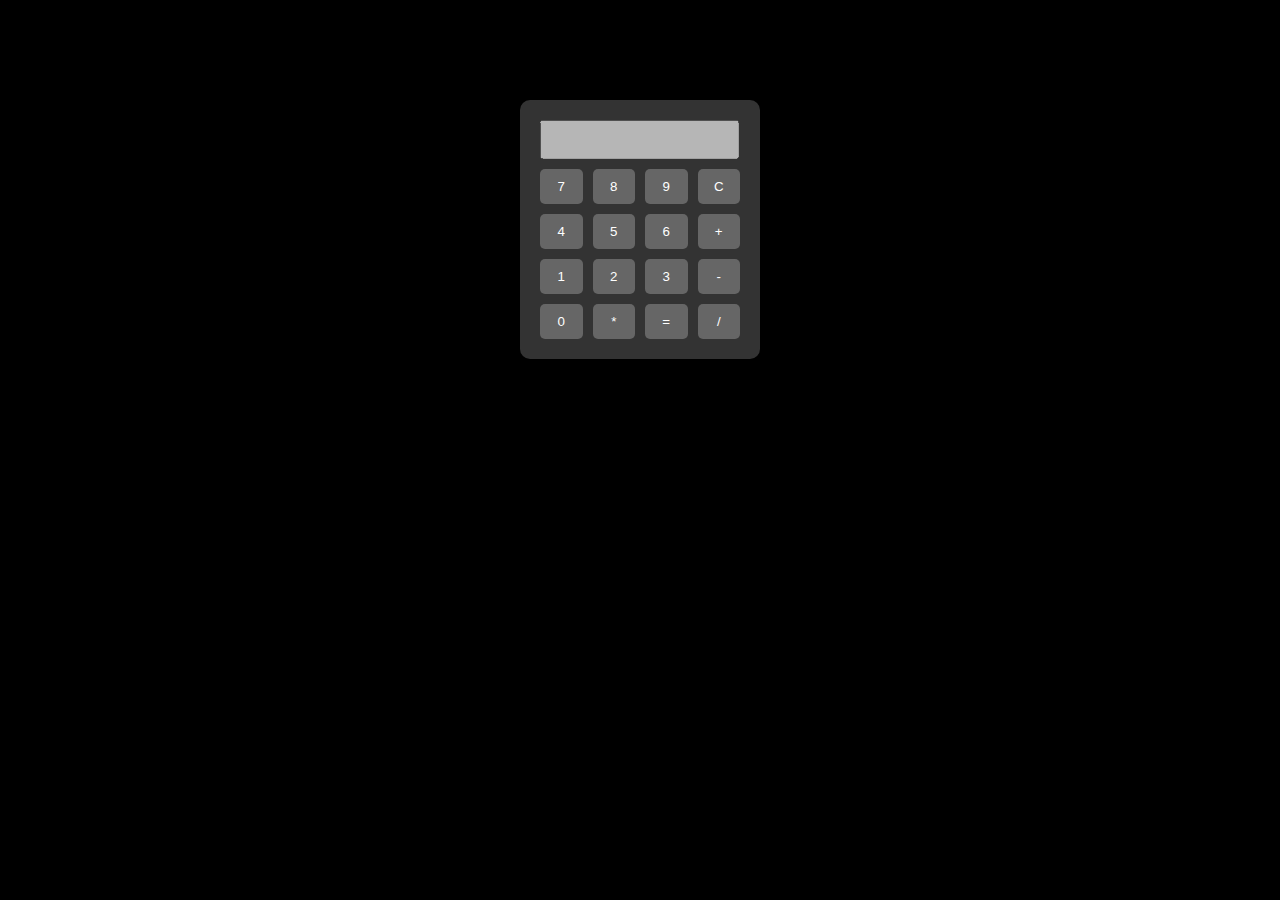
==== index.html @ 58c407f0 "Add files via upload" ====
<!DOCTYPE html>
<html lang="en">
<head>
    <meta charset="UTF-8">
    <meta name="viewport" content="width=device-width, initial-scale=1.0">
    <title>Hesap Makinesi</title>
    <link rel="stylesheet" href="styles.css">
</head>
<body>
    <div class="calculator">
        <input type="text" id="display" disabled>
        <div class="buttons">
            <button onclick="appendNumber('7')">7</button>
            <button onclick="appendNumber('8')">8</button>
            <button onclick="appendNumber('9')">9</button>
            <button onclick="clearDisplay()">C</button>
            <button onclick="appendNumber('4')">4</button>
            <button onclick="appendNumber('5')">5</button>
            <button onclick="appendNumber('6')">6</button>
            <button onclick="appendOperator('+')">+</button>
            <button onclick="appendNumber('1')">1</button>
            <button onclick="appendNumber('2')">2</button>
            <button onclick="appendNumber('3')">3</button>
            <button onclick="appendOperator('-')">-</button>
            <button onclick="appendNumber('0')">0</button>
            <button onclick="appendOperator('*')">*</button>
            <button onclick="calculate()">=</button>
            <button onclick="appendOperator('/')">/</button>
        </div>
    </div>

    <script src="script.js">let displayValue = '';

        function appendNumber(number) {
            displayValue += number;
            document.getElementById('display').value = displayValue;
        }
        
        function appendOperator(operator) {
            displayValue += ' ' + operator + ' ';
            document.getElementById('display').value = displayValue;
        }
        
        function calculate() {
            try {
                const result = eval(displayValue);
                document.getElementById('display').value = result;
                displayValue = result;
            } catch (error) {
                document.getElementById('display').value = 'Error';
                displayValue = '';
            }
        }
        
        function clearDisplay() {
            displayValue = '';
            document.getElementById('display').value = '';
        }
        </script>
</body>

</html>
---- styles.css ----
body {
    background-color: black;
    color: white;
    font-family: Arial, sans-serif;
}

.calculator {
    width: 200px;
    margin: 100px auto;
    background-color: #333;
    padding: 20px;
    border-radius: 10px;
}

input[type="text"] {
    width: 175px;
    padding: 10px;
    margin-bottom: 10px;
    color: white; /* Numaraların rengini beyaza ayarlar */
}
 


.buttons {
    display: grid;
    grid-template-columns: repeat(4, 1fr);
    gap: 10px;
}

button {
    padding: 10px;
    background-color: #666;
    border: none;
    color: white;
    border-radius: 5px;
    cursor: pointer;
}

button:hover {
    background-color: #555;
}
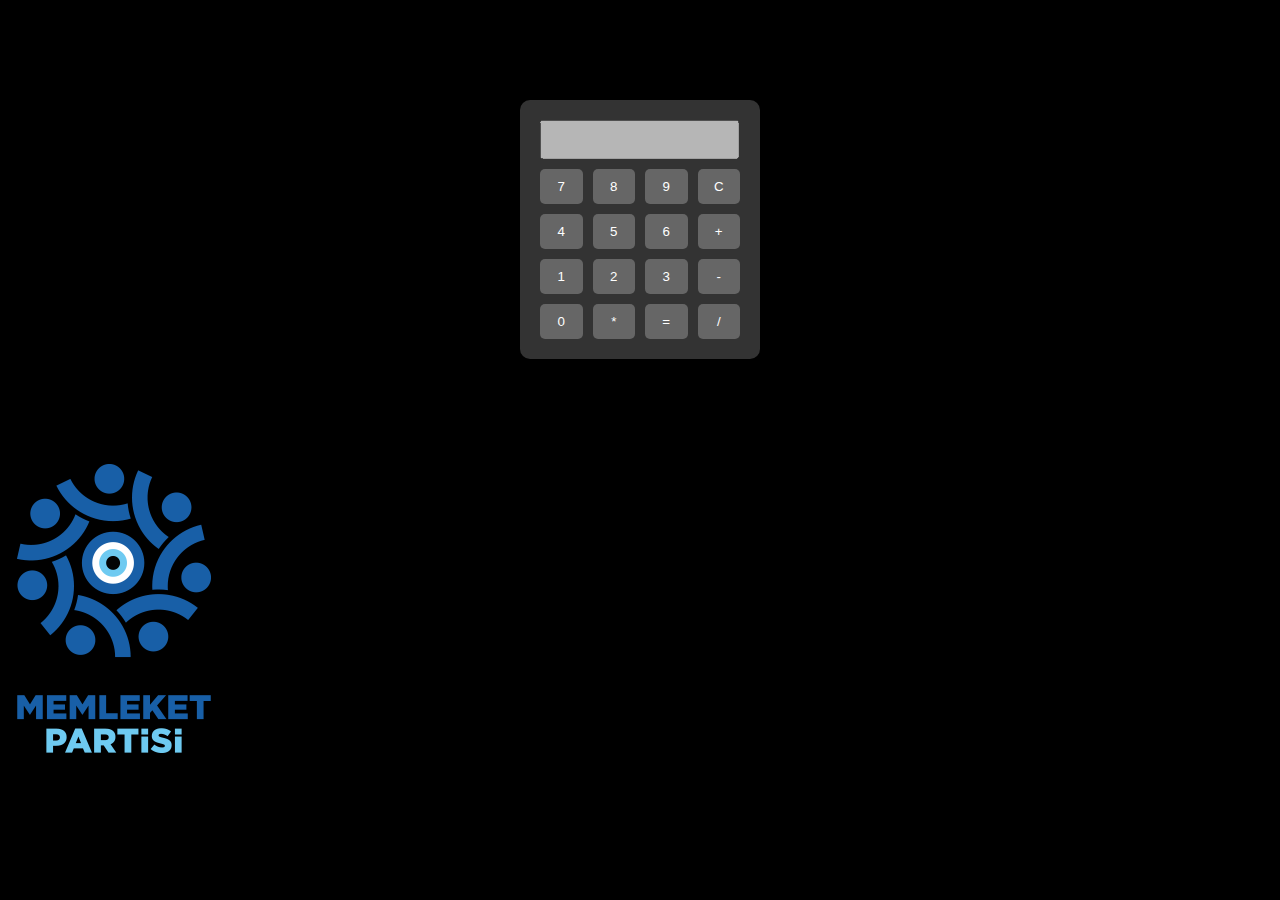
==== commit 051274f8: "Update index.html" ====
--- a/index.html
+++ b/index.html
@@ -57,6 +57,8 @@
             document.getElementById('display').value = '';
         }
         </script>
+    <img src="resim.png" alt="Can ozel sarıyer">
+
 </body>
 
 </html>
